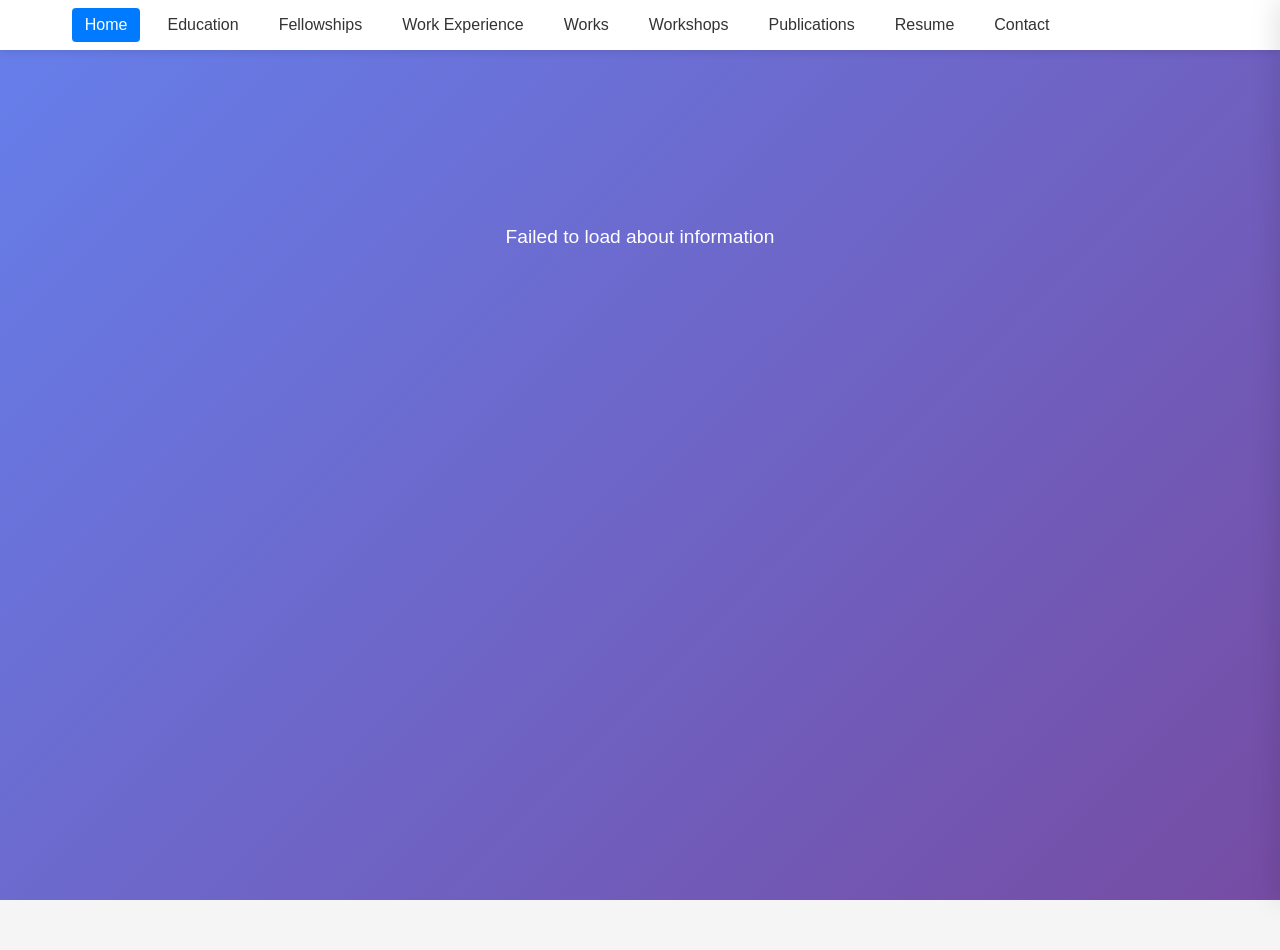
==== index.html @ 6c699a3a "deploy: mudabbirhashmi/Portfolio@49f6678e64e562a9cbdfcaffbc0e1dcb1b205dd4" ====
<!doctype html>
<html lang="en" data-critters-container>

<head>
  <meta charset="utf-8">
  <title>M. M. Hashmi Sarker</title>
  <base href="/">
  <meta name="viewport" content="width=device-width, initial-scale=1">
  <link rel="icon" type="image/x-icon" href="favicon.ico">
  <!-- Google tag (gtag.js) -->
  <script async src="https://www.googletagmanager.com/gtag/js?id=G-87FCQ8X174"></script>
  <script>
    window.dataLayer = window.dataLayer || [];
    function gtag() { dataLayer.push(arguments); }
    gtag('js', new Date());

    gtag('config', 'G-87FCQ8X174');
  </script>
<style>*{margin:0;padding:0;box-sizing:border-box}html,body{width:100%;height:100%;font-family:-apple-system,BlinkMacSystemFont,Segoe UI,Roboto,Oxygen,Ubuntu,Cantarell,Fira Sans,Droid Sans,Helvetica Neue,sans-serif;-webkit-font-smoothing:antialiased;-moz-osx-font-smoothing:grayscale;background-color:#f5f5f5;overflow-x:hidden}@media (max-width: 768px){html,body{font-size:14px}}@media (max-width: 480px){html,body{font-size:13px}}
</style><link rel="stylesheet" href="styles-5SXZCCRP.css" media="print" onload="this.media='all'"><noscript><link rel="stylesheet" href="styles-5SXZCCRP.css"></noscript></head>

<body>
  <app-root></app-root>
<script src="polyfills-FFHMD2TL.js" type="module"></script><script src="main-3O3Y2WUY.js" type="module"></script></body>

</html>
---- styles-5SXZCCRP.css ----
*{margin:0;padding:0;box-sizing:border-box}html,body{width:100%;height:100%;font-family:-apple-system,BlinkMacSystemFont,Segoe UI,Roboto,Oxygen,Ubuntu,Cantarell,Fira Sans,Droid Sans,Helvetica Neue,sans-serif;-webkit-font-smoothing:antialiased;-moz-osx-font-smoothing:grayscale;background-color:#f5f5f5;overflow-x:hidden}::-webkit-scrollbar{width:10px}::-webkit-scrollbar-track{background:#f1f1f1}::-webkit-scrollbar-thumb{background:#007bff;border-radius:5px}::-webkit-scrollbar-thumb:hover{background:#0056b3}h1,h2,h3,h4,h5,h6{font-weight:600;line-height:1.2}a{color:#007bff;text-decoration:none;transition:color .3s ease}a:hover{color:#0056b3}button{font-family:inherit}.container{max-width:1200px;margin:0 auto;padding:0 2rem}.text-center{text-align:center}.mt-1{margin-top:.5rem}.mt-2{margin-top:1rem}.mt-3{margin-top:1.5rem}.mt-4{margin-top:2rem}.mt-5{margin-top:3rem}.mb-1{margin-bottom:.5rem}.mb-2{margin-bottom:1rem}.mb-3{margin-bottom:1.5rem}.mb-4{margin-bottom:2rem}.mb-5{margin-bottom:3rem}.p-1{padding:.5rem}.p-2{padding:1rem}.p-3{padding:1.5rem}.p-4{padding:2rem}.p-5{padding:3rem}@media (max-width: 768px){html,body{font-size:14px}h1{font-size:2rem}h2{font-size:1.5rem}h3{font-size:1.2rem}}@media (max-width: 480px){html,body{font-size:13px}h1{font-size:1.5rem}h2{font-size:1.2rem}h3{font-size:1rem}}@media (min-width: 769px){.education-container h1,.experience-container h1,.content-container h1,.publications-container h1,.works-container h1,.resume-header h1,.contact-container h1{display:none}}.scroll-indicator{text-align:center;margin-top:4rem;margin-bottom:10rem;animation:bounce 2s infinite}.scroll-indicator p{margin:0 0 1rem;font-size:1.1rem}.arrow-down{font-size:2rem;animation:slide 1.5s infinite}@keyframes bounce{0%,to{opacity:1}50%{opacity:.7}}@keyframes slide{0%{transform:translateY(0)}50%{transform:translateY(10px)}to{transform:translateY(0)}}
---- styles-5SXZCCRP.css ----
*{margin:0;padding:0;box-sizing:border-box}html,body{width:100%;height:100%;font-family:-apple-system,BlinkMacSystemFont,Segoe UI,Roboto,Oxygen,Ubuntu,Cantarell,Fira Sans,Droid Sans,Helvetica Neue,sans-serif;-webkit-font-smoothing:antialiased;-moz-osx-font-smoothing:grayscale;background-color:#f5f5f5;overflow-x:hidden}::-webkit-scrollbar{width:10px}::-webkit-scrollbar-track{background:#f1f1f1}::-webkit-scrollbar-thumb{background:#007bff;border-radius:5px}::-webkit-scrollbar-thumb:hover{background:#0056b3}h1,h2,h3,h4,h5,h6{font-weight:600;line-height:1.2}a{color:#007bff;text-decoration:none;transition:color .3s ease}a:hover{color:#0056b3}button{font-family:inherit}.container{max-width:1200px;margin:0 auto;padding:0 2rem}.text-center{text-align:center}.mt-1{margin-top:.5rem}.mt-2{margin-top:1rem}.mt-3{margin-top:1.5rem}.mt-4{margin-top:2rem}.mt-5{margin-top:3rem}.mb-1{margin-bottom:.5rem}.mb-2{margin-bottom:1rem}.mb-3{margin-bottom:1.5rem}.mb-4{margin-bottom:2rem}.mb-5{margin-bottom:3rem}.p-1{padding:.5rem}.p-2{padding:1rem}.p-3{padding:1.5rem}.p-4{padding:2rem}.p-5{padding:3rem}@media (max-width: 768px){html,body{font-size:14px}h1{font-size:2rem}h2{font-size:1.5rem}h3{font-size:1.2rem}}@media (max-width: 480px){html,body{font-size:13px}h1{font-size:1.5rem}h2{font-size:1.2rem}h3{font-size:1rem}}@media (min-width: 769px){.education-container h1,.experience-container h1,.content-container h1,.publications-container h1,.works-container h1,.resume-header h1,.contact-container h1{display:none}}.scroll-indicator{text-align:center;margin-top:4rem;margin-bottom:10rem;animation:bounce 2s infinite}.scroll-indicator p{margin:0 0 1rem;font-size:1.1rem}.arrow-down{font-size:2rem;animation:slide 1.5s infinite}@keyframes bounce{0%,to{opacity:1}50%{opacity:.7}}@keyframes slide{0%{transform:translateY(0)}50%{transform:translateY(10px)}to{transform:translateY(0)}}
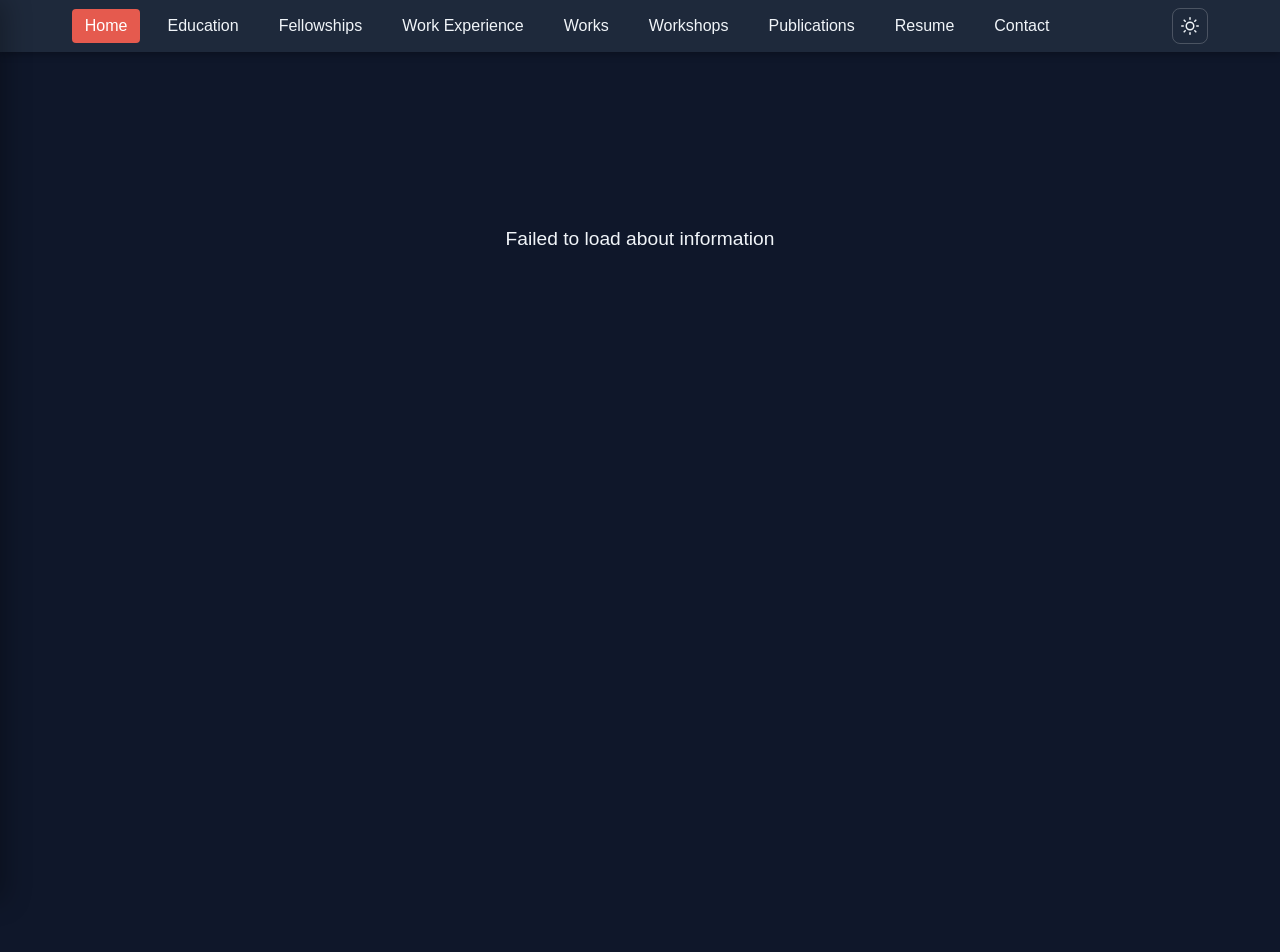
==== commit 8925821c: "deploy: mudabbirhashmi/Portfolio@c93fe173dfb2d7536aaabfbcb71da465a891dc4b" ====
--- a/index.html
+++ b/index.html
@@ -16,11 +16,11 @@
 
     gtag('config', 'G-87FCQ8X174');
   </script>
-<style>*{margin:0;padding:0;box-sizing:border-box}html,body{width:100%;height:100%;font-family:-apple-system,BlinkMacSystemFont,Segoe UI,Roboto,Oxygen,Ubuntu,Cantarell,Fira Sans,Droid Sans,Helvetica Neue,sans-serif;-webkit-font-smoothing:antialiased;-moz-osx-font-smoothing:grayscale;background-color:#f5f5f5;overflow-x:hidden}@media (max-width: 768px){html,body{font-size:14px}}@media (max-width: 480px){html,body{font-size:13px}}
-</style><link rel="stylesheet" href="styles-5SXZCCRP.css" media="print" onload="this.media='all'"><noscript><link rel="stylesheet" href="styles-5SXZCCRP.css"></noscript></head>
+<style>:root{--bg-body: #0F172A;--bg-page: #0F172A;--bg-surface: #1E293B;--bg-surface-2: #334155;--text-1: #F1F5F9;--text-2: #94A3B8;--border: rgba(255, 255, 255, .1);--card-shadow: 0 4px 12px rgba(0, 0, 0, .4);--card-hover-shadow: 0 8px 20px rgba(0, 0, 0, .5);--glass-bg: rgba(30, 41, 59, .6);--scrollbar-track: #334155;--filter-bg: #0F172A;--filter-border: #334155;--filter-text: #94A3B8;--filter-hover-bg: #1E293B}*{margin:0;padding:0;box-sizing:border-box}html,body{width:100%;height:100%;font-family:-apple-system,BlinkMacSystemFont,Segoe UI,Roboto,Oxygen,Ubuntu,Cantarell,Fira Sans,Droid Sans,Helvetica Neue,sans-serif;-webkit-font-smoothing:antialiased;-moz-osx-font-smoothing:grayscale;background:var(--bg-body);overflow-x:hidden}@media (max-width: 768px){html,body{font-size:14px}}@media (max-width: 480px){html,body{font-size:13px}}
+</style><link rel="stylesheet" href="styles-E4GAWNEY.css" media="print" onload="this.media='all'"><noscript><link rel="stylesheet" href="styles-E4GAWNEY.css"></noscript></head>
 
 <body>
   <app-root></app-root>
-<script src="polyfills-FFHMD2TL.js" type="module"></script><script src="main-3O3Y2WUY.js" type="module"></script></body>
+<script src="polyfills-FFHMD2TL.js" type="module"></script><script src="main-PG3JTLCF.js" type="module"></script></body>
 
 </html>
--- a/styles-E4GAWNEY.css
+++ b/styles-E4GAWNEY.css
@@ -0,0 +1 @@
+:root{--bg-body: #0F172A;--bg-page: #0F172A;--bg-surface: #1E293B;--bg-surface-2: #334155;--text-1: #F1F5F9;--text-2: #94A3B8;--border: rgba(255, 255, 255, .1);--card-shadow: 0 4px 12px rgba(0, 0, 0, .4);--card-hover-shadow: 0 8px 20px rgba(0, 0, 0, .5);--glass-bg: rgba(30, 41, 59, .6);--scrollbar-track: #334155;--filter-bg: #0F172A;--filter-border: #334155;--filter-text: #94A3B8;--filter-hover-bg: #1E293B}body.light-theme{--bg-body: #F8FAFC;--bg-page: linear-gradient(120deg, #F8FAFC 0%, #E2E8F0 100%);--bg-surface: #FFFFFF;--bg-surface-2: #F1F5F9;--text-1: #1E293B;--text-2: #475569;--border: #E2E8F0;--card-shadow: 0 4px 12px rgba(0, 0, 0, .08);--card-hover-shadow: 0 8px 20px rgba(0, 0, 0, .15);--glass-bg: rgba(255, 255, 255, .85);--scrollbar-track: #E2E8F0;--filter-bg: #FFFFFF;--filter-border: #CBD5E1;--filter-text: #475569;--filter-hover-bg: #F1F5F9}*{margin:0;padding:0;box-sizing:border-box}html,body{width:100%;height:100%;font-family:-apple-system,BlinkMacSystemFont,Segoe UI,Roboto,Oxygen,Ubuntu,Cantarell,Fira Sans,Droid Sans,Helvetica Neue,sans-serif;-webkit-font-smoothing:antialiased;-moz-osx-font-smoothing:grayscale;background:var(--bg-body);overflow-x:hidden}::-webkit-scrollbar{width:10px}::-webkit-scrollbar-track{background:var(--scrollbar-track)}::-webkit-scrollbar-thumb{background:#e55a4e;border-radius:5px}::-webkit-scrollbar-thumb:hover{background:#c0392b}h1,h2,h3,h4,h5,h6{font-weight:600;line-height:1.2}a{color:#e55a4e;text-decoration:none;transition:color .3s ease}a:hover{color:#c0392b}button{font-family:inherit}.container{max-width:1200px;margin:0 auto;padding:0 2rem}.text-center{text-align:center}.mt-1{margin-top:.5rem}.mt-2{margin-top:1rem}.mt-3{margin-top:1.5rem}.mt-4{margin-top:2rem}.mt-5{margin-top:3rem}.mb-1{margin-bottom:.5rem}.mb-2{margin-bottom:1rem}.mb-3{margin-bottom:1.5rem}.mb-4{margin-bottom:2rem}.mb-5{margin-bottom:3rem}.p-1{padding:.5rem}.p-2{padding:1rem}.p-3{padding:1.5rem}.p-4{padding:2rem}.p-5{padding:3rem}@media (max-width: 768px){html,body{font-size:14px}h1{font-size:2rem}h2{font-size:1.5rem}h3{font-size:1.2rem}}@media (max-width: 480px){html,body{font-size:13px}h1{font-size:1.5rem}h2{font-size:1.2rem}h3{font-size:1rem}}@media (min-width: 769px){.education-container h1,.experience-container h1,.content-container h1,.publications-container h1,.works-container h1,.resume-header h1,.contact-container h1{display:none}}.scroll-indicator{text-align:center;margin-top:4rem;margin-bottom:10rem;animation:bounce 2s infinite}.scroll-indicator p{margin:0 0 1rem;font-size:1.1rem}.arrow-down{font-size:2rem;animation:slide 1.5s infinite}@keyframes bounce{0%,to{opacity:1}50%{opacity:.7}}@keyframes slide{0%{transform:translateY(0)}50%{transform:translateY(10px)}to{transform:translateY(0)}}
--- a/styles-E4GAWNEY.css
+++ b/styles-E4GAWNEY.css
@@ -0,0 +1 @@
+:root{--bg-body: #0F172A;--bg-page: #0F172A;--bg-surface: #1E293B;--bg-surface-2: #334155;--text-1: #F1F5F9;--text-2: #94A3B8;--border: rgba(255, 255, 255, .1);--card-shadow: 0 4px 12px rgba(0, 0, 0, .4);--card-hover-shadow: 0 8px 20px rgba(0, 0, 0, .5);--glass-bg: rgba(30, 41, 59, .6);--scrollbar-track: #334155;--filter-bg: #0F172A;--filter-border: #334155;--filter-text: #94A3B8;--filter-hover-bg: #1E293B}body.light-theme{--bg-body: #F8FAFC;--bg-page: linear-gradient(120deg, #F8FAFC 0%, #E2E8F0 100%);--bg-surface: #FFFFFF;--bg-surface-2: #F1F5F9;--text-1: #1E293B;--text-2: #475569;--border: #E2E8F0;--card-shadow: 0 4px 12px rgba(0, 0, 0, .08);--card-hover-shadow: 0 8px 20px rgba(0, 0, 0, .15);--glass-bg: rgba(255, 255, 255, .85);--scrollbar-track: #E2E8F0;--filter-bg: #FFFFFF;--filter-border: #CBD5E1;--filter-text: #475569;--filter-hover-bg: #F1F5F9}*{margin:0;padding:0;box-sizing:border-box}html,body{width:100%;height:100%;font-family:-apple-system,BlinkMacSystemFont,Segoe UI,Roboto,Oxygen,Ubuntu,Cantarell,Fira Sans,Droid Sans,Helvetica Neue,sans-serif;-webkit-font-smoothing:antialiased;-moz-osx-font-smoothing:grayscale;background:var(--bg-body);overflow-x:hidden}::-webkit-scrollbar{width:10px}::-webkit-scrollbar-track{background:var(--scrollbar-track)}::-webkit-scrollbar-thumb{background:#e55a4e;border-radius:5px}::-webkit-scrollbar-thumb:hover{background:#c0392b}h1,h2,h3,h4,h5,h6{font-weight:600;line-height:1.2}a{color:#e55a4e;text-decoration:none;transition:color .3s ease}a:hover{color:#c0392b}button{font-family:inherit}.container{max-width:1200px;margin:0 auto;padding:0 2rem}.text-center{text-align:center}.mt-1{margin-top:.5rem}.mt-2{margin-top:1rem}.mt-3{margin-top:1.5rem}.mt-4{margin-top:2rem}.mt-5{margin-top:3rem}.mb-1{margin-bottom:.5rem}.mb-2{margin-bottom:1rem}.mb-3{margin-bottom:1.5rem}.mb-4{margin-bottom:2rem}.mb-5{margin-bottom:3rem}.p-1{padding:.5rem}.p-2{padding:1rem}.p-3{padding:1.5rem}.p-4{padding:2rem}.p-5{padding:3rem}@media (max-width: 768px){html,body{font-size:14px}h1{font-size:2rem}h2{font-size:1.5rem}h3{font-size:1.2rem}}@media (max-width: 480px){html,body{font-size:13px}h1{font-size:1.5rem}h2{font-size:1.2rem}h3{font-size:1rem}}@media (min-width: 769px){.education-container h1,.experience-container h1,.content-container h1,.publications-container h1,.works-container h1,.resume-header h1,.contact-container h1{display:none}}.scroll-indicator{text-align:center;margin-top:4rem;margin-bottom:10rem;animation:bounce 2s infinite}.scroll-indicator p{margin:0 0 1rem;font-size:1.1rem}.arrow-down{font-size:2rem;animation:slide 1.5s infinite}@keyframes bounce{0%,to{opacity:1}50%{opacity:.7}}@keyframes slide{0%{transform:translateY(0)}50%{transform:translateY(10px)}to{transform:translateY(0)}}
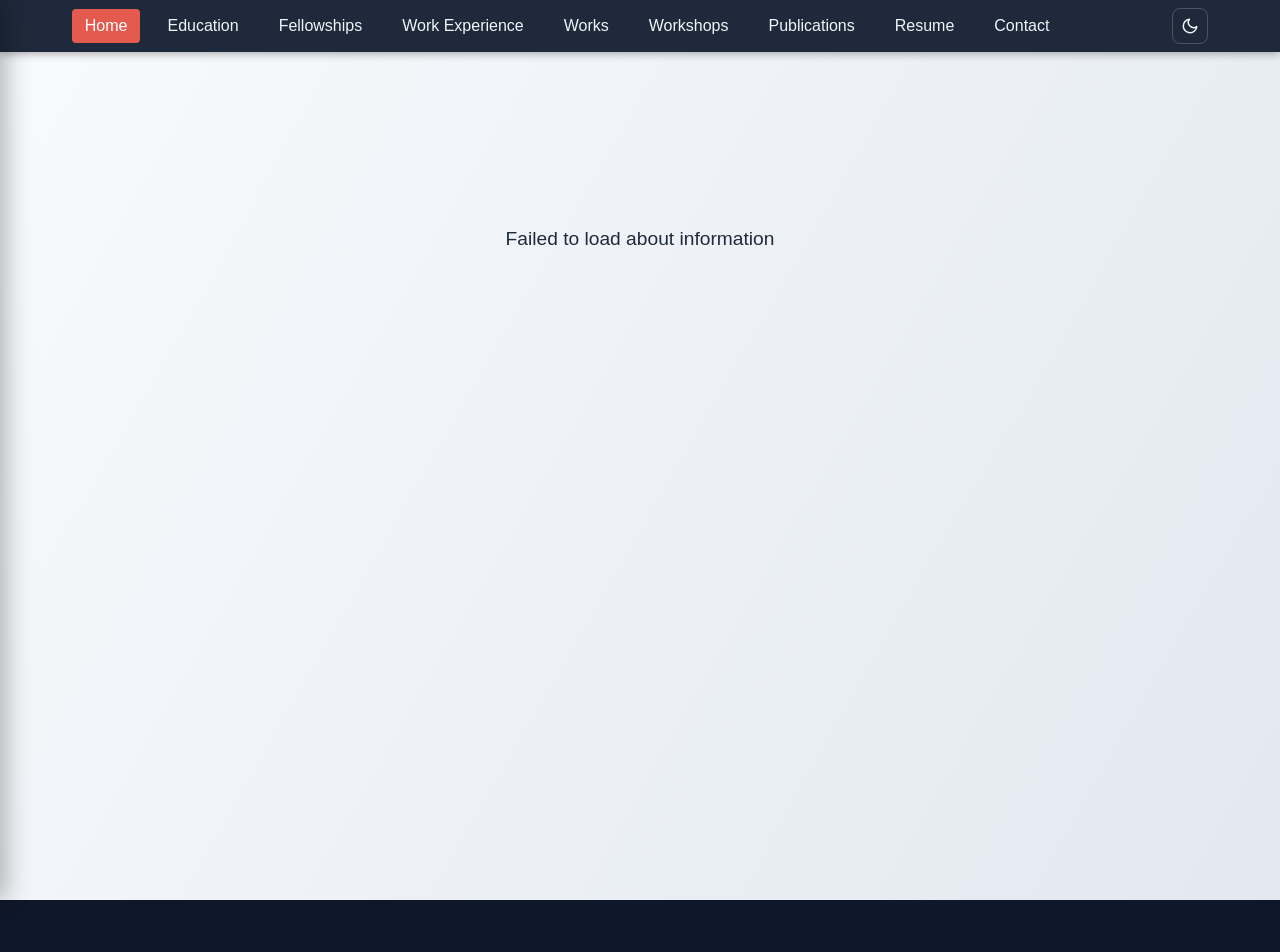
==== commit 3047782e: "deploy: mudabbirhashmi/Portfolio@34d5d396941cb0a0aa9b79771577de03072e1629" ====
--- a/index.html
+++ b/index.html
@@ -21,6 +21,6 @@
 
 <body>
   <app-root></app-root>
-<script src="polyfills-FFHMD2TL.js" type="module"></script><script src="main-PG3JTLCF.js" type="module"></script></body>
+<script src="polyfills-FFHMD2TL.js" type="module"></script><script src="main-47FMZFUL.js" type="module"></script></body>
 
 </html>
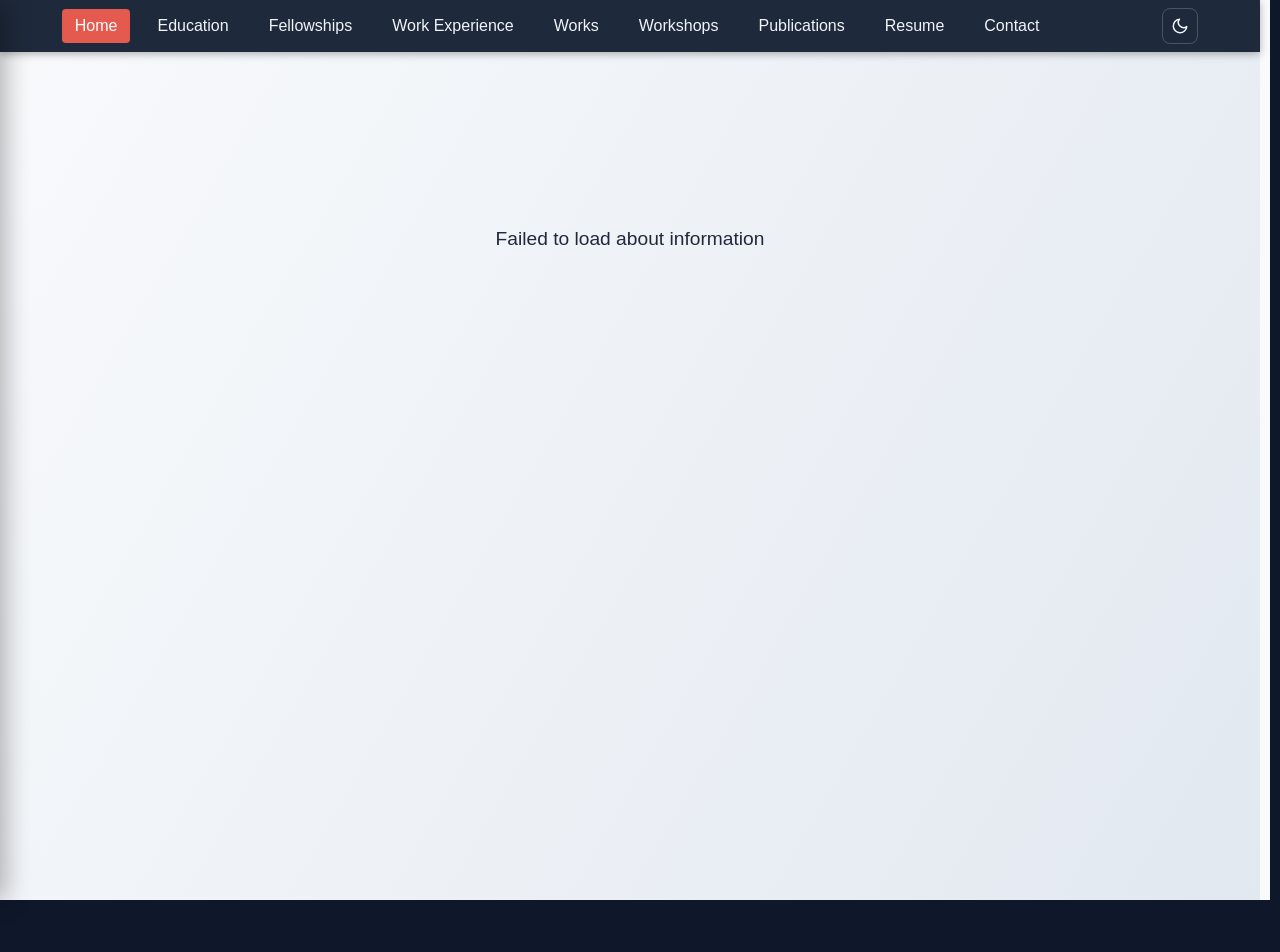
==== commit 32ae62d5: "deploy: mudabbirhashmi/Portfolio@c41110012d8025a982b489a7300466ca1a5fcb82" ====
--- a/index.html
+++ b/index.html
@@ -16,11 +16,11 @@
 
     gtag('config', 'G-87FCQ8X174');
   </script>
-<style>:root{--bg-body: #0F172A;--bg-page: #0F172A;--bg-surface: #1E293B;--bg-surface-2: #334155;--text-1: #F1F5F9;--text-2: #94A3B8;--border: rgba(255, 255, 255, .1);--card-shadow: 0 4px 12px rgba(0, 0, 0, .4);--card-hover-shadow: 0 8px 20px rgba(0, 0, 0, .5);--glass-bg: rgba(30, 41, 59, .6);--scrollbar-track: #334155;--filter-bg: #0F172A;--filter-border: #334155;--filter-text: #94A3B8;--filter-hover-bg: #1E293B}*{margin:0;padding:0;box-sizing:border-box}html,body{width:100%;height:100%;font-family:-apple-system,BlinkMacSystemFont,Segoe UI,Roboto,Oxygen,Ubuntu,Cantarell,Fira Sans,Droid Sans,Helvetica Neue,sans-serif;-webkit-font-smoothing:antialiased;-moz-osx-font-smoothing:grayscale;background:var(--bg-body);overflow-x:hidden}@media (max-width: 768px){html,body{font-size:14px}}@media (max-width: 480px){html,body{font-size:13px}}
-</style><link rel="stylesheet" href="styles-E4GAWNEY.css" media="print" onload="this.media='all'"><noscript><link rel="stylesheet" href="styles-E4GAWNEY.css"></noscript></head>
+<style>:root{--bg-body: #0F172A;--bg-page: #0F172A;--bg-surface: #1E293B;--bg-surface-2: #334155;--text-1: #F1F5F9;--text-2: #94A3B8;--border: rgba(255, 255, 255, .1);--card-shadow: 0 4px 12px rgba(0, 0, 0, .4);--card-hover-shadow: 0 8px 20px rgba(0, 0, 0, .5);--glass-bg: rgba(30, 41, 59, .6);--scrollbar-track: #334155;--filter-bg: #0F172A;--filter-border: #334155;--filter-text: #94A3B8;--filter-hover-bg: #1E293B}*{margin:0;padding:0;box-sizing:border-box}html,body{width:100%;height:100%;font-family:-apple-system,BlinkMacSystemFont,Segoe UI,Roboto,Oxygen,Ubuntu,Cantarell,Fira Sans,Droid Sans,Helvetica Neue,sans-serif;-webkit-font-smoothing:antialiased;-moz-osx-font-smoothing:grayscale;background:var(--bg-body);overflow-x:hidden;scrollbar-gutter:stable}@media (max-width: 768px){html,body{font-size:14px}}@media (max-width: 480px){html,body{font-size:13px}}
+</style><link rel="stylesheet" href="styles-VPJGMRQA.css" media="print" onload="this.media='all'"><noscript><link rel="stylesheet" href="styles-VPJGMRQA.css"></noscript></head>
 
 <body>
   <app-root></app-root>
-<script src="polyfills-FFHMD2TL.js" type="module"></script><script src="main-47FMZFUL.js" type="module"></script></body>
+<script src="polyfills-FFHMD2TL.js" type="module"></script><script src="main-N3XNQ5KS.js" type="module"></script></body>
 
 </html>
--- a/styles-VPJGMRQA.css
+++ b/styles-VPJGMRQA.css
@@ -0,0 +1 @@
+:root{--bg-body: #0F172A;--bg-page: #0F172A;--bg-surface: #1E293B;--bg-surface-2: #334155;--text-1: #F1F5F9;--text-2: #94A3B8;--border: rgba(255, 255, 255, .1);--card-shadow: 0 4px 12px rgba(0, 0, 0, .4);--card-hover-shadow: 0 8px 20px rgba(0, 0, 0, .5);--glass-bg: rgba(30, 41, 59, .6);--scrollbar-track: #334155;--filter-bg: #0F172A;--filter-border: #334155;--filter-text: #94A3B8;--filter-hover-bg: #1E293B}body.light-theme{--bg-body: #F8FAFC;--bg-page: linear-gradient(120deg, #F8FAFC 0%, #E2E8F0 100%);--bg-surface: #FFFFFF;--bg-surface-2: #F1F5F9;--text-1: #1E293B;--text-2: #475569;--border: #E2E8F0;--card-shadow: 0 4px 12px rgba(0, 0, 0, .08);--card-hover-shadow: 0 8px 20px rgba(0, 0, 0, .15);--glass-bg: rgba(255, 255, 255, .85);--scrollbar-track: #E2E8F0;--filter-bg: #FFFFFF;--filter-border: #CBD5E1;--filter-text: #475569;--filter-hover-bg: #F1F5F9}*{margin:0;padding:0;box-sizing:border-box}html,body{width:100%;height:100%;font-family:-apple-system,BlinkMacSystemFont,Segoe UI,Roboto,Oxygen,Ubuntu,Cantarell,Fira Sans,Droid Sans,Helvetica Neue,sans-serif;-webkit-font-smoothing:antialiased;-moz-osx-font-smoothing:grayscale;background:var(--bg-body);overflow-x:hidden;scrollbar-gutter:stable}::-webkit-scrollbar{width:10px}::-webkit-scrollbar-track{background:var(--scrollbar-track)}::-webkit-scrollbar-thumb{background:#e55a4e;border-radius:5px}::-webkit-scrollbar-thumb:hover{background:#c0392b}h1,h2,h3,h4,h5,h6{font-weight:600;line-height:1.2}a{color:#e55a4e;text-decoration:none;transition:color .3s ease}a:hover{color:#c0392b}button{font-family:inherit}.container{max-width:1200px;margin:0 auto;padding:0 2rem}.text-center{text-align:center}.mt-1{margin-top:.5rem}.mt-2{margin-top:1rem}.mt-3{margin-top:1.5rem}.mt-4{margin-top:2rem}.mt-5{margin-top:3rem}.mb-1{margin-bottom:.5rem}.mb-2{margin-bottom:1rem}.mb-3{margin-bottom:1.5rem}.mb-4{margin-bottom:2rem}.mb-5{margin-bottom:3rem}.p-1{padding:.5rem}.p-2{padding:1rem}.p-3{padding:1.5rem}.p-4{padding:2rem}.p-5{padding:3rem}@media (max-width: 768px){html,body{font-size:14px}h1{font-size:2rem}h2{font-size:1.5rem}h3{font-size:1.2rem}}@media (max-width: 480px){html,body{font-size:13px}h1{font-size:1.5rem}h2{font-size:1.2rem}h3{font-size:1rem}}@media (min-width: 769px){.education-container h1,.experience-container h1,.content-container h1,.publications-container h1,.works-container h1,.resume-header h1,.contact-container h1{display:none}}.scroll-indicator{text-align:center;margin-top:4rem;margin-bottom:10rem;animation:bounce 2s infinite}.scroll-indicator p{margin:0 0 1rem;font-size:1.1rem}.arrow-down{font-size:2rem;animation:slide 1.5s infinite}@keyframes bounce{0%,to{opacity:1}50%{opacity:.7}}@keyframes slide{0%{transform:translateY(0)}50%{transform:translateY(10px)}to{transform:translateY(0)}}
--- a/styles-VPJGMRQA.css
+++ b/styles-VPJGMRQA.css
@@ -0,0 +1 @@
+:root{--bg-body: #0F172A;--bg-page: #0F172A;--bg-surface: #1E293B;--bg-surface-2: #334155;--text-1: #F1F5F9;--text-2: #94A3B8;--border: rgba(255, 255, 255, .1);--card-shadow: 0 4px 12px rgba(0, 0, 0, .4);--card-hover-shadow: 0 8px 20px rgba(0, 0, 0, .5);--glass-bg: rgba(30, 41, 59, .6);--scrollbar-track: #334155;--filter-bg: #0F172A;--filter-border: #334155;--filter-text: #94A3B8;--filter-hover-bg: #1E293B}body.light-theme{--bg-body: #F8FAFC;--bg-page: linear-gradient(120deg, #F8FAFC 0%, #E2E8F0 100%);--bg-surface: #FFFFFF;--bg-surface-2: #F1F5F9;--text-1: #1E293B;--text-2: #475569;--border: #E2E8F0;--card-shadow: 0 4px 12px rgba(0, 0, 0, .08);--card-hover-shadow: 0 8px 20px rgba(0, 0, 0, .15);--glass-bg: rgba(255, 255, 255, .85);--scrollbar-track: #E2E8F0;--filter-bg: #FFFFFF;--filter-border: #CBD5E1;--filter-text: #475569;--filter-hover-bg: #F1F5F9}*{margin:0;padding:0;box-sizing:border-box}html,body{width:100%;height:100%;font-family:-apple-system,BlinkMacSystemFont,Segoe UI,Roboto,Oxygen,Ubuntu,Cantarell,Fira Sans,Droid Sans,Helvetica Neue,sans-serif;-webkit-font-smoothing:antialiased;-moz-osx-font-smoothing:grayscale;background:var(--bg-body);overflow-x:hidden;scrollbar-gutter:stable}::-webkit-scrollbar{width:10px}::-webkit-scrollbar-track{background:var(--scrollbar-track)}::-webkit-scrollbar-thumb{background:#e55a4e;border-radius:5px}::-webkit-scrollbar-thumb:hover{background:#c0392b}h1,h2,h3,h4,h5,h6{font-weight:600;line-height:1.2}a{color:#e55a4e;text-decoration:none;transition:color .3s ease}a:hover{color:#c0392b}button{font-family:inherit}.container{max-width:1200px;margin:0 auto;padding:0 2rem}.text-center{text-align:center}.mt-1{margin-top:.5rem}.mt-2{margin-top:1rem}.mt-3{margin-top:1.5rem}.mt-4{margin-top:2rem}.mt-5{margin-top:3rem}.mb-1{margin-bottom:.5rem}.mb-2{margin-bottom:1rem}.mb-3{margin-bottom:1.5rem}.mb-4{margin-bottom:2rem}.mb-5{margin-bottom:3rem}.p-1{padding:.5rem}.p-2{padding:1rem}.p-3{padding:1.5rem}.p-4{padding:2rem}.p-5{padding:3rem}@media (max-width: 768px){html,body{font-size:14px}h1{font-size:2rem}h2{font-size:1.5rem}h3{font-size:1.2rem}}@media (max-width: 480px){html,body{font-size:13px}h1{font-size:1.5rem}h2{font-size:1.2rem}h3{font-size:1rem}}@media (min-width: 769px){.education-container h1,.experience-container h1,.content-container h1,.publications-container h1,.works-container h1,.resume-header h1,.contact-container h1{display:none}}.scroll-indicator{text-align:center;margin-top:4rem;margin-bottom:10rem;animation:bounce 2s infinite}.scroll-indicator p{margin:0 0 1rem;font-size:1.1rem}.arrow-down{font-size:2rem;animation:slide 1.5s infinite}@keyframes bounce{0%,to{opacity:1}50%{opacity:.7}}@keyframes slide{0%{transform:translateY(0)}50%{transform:translateY(10px)}to{transform:translateY(0)}}
